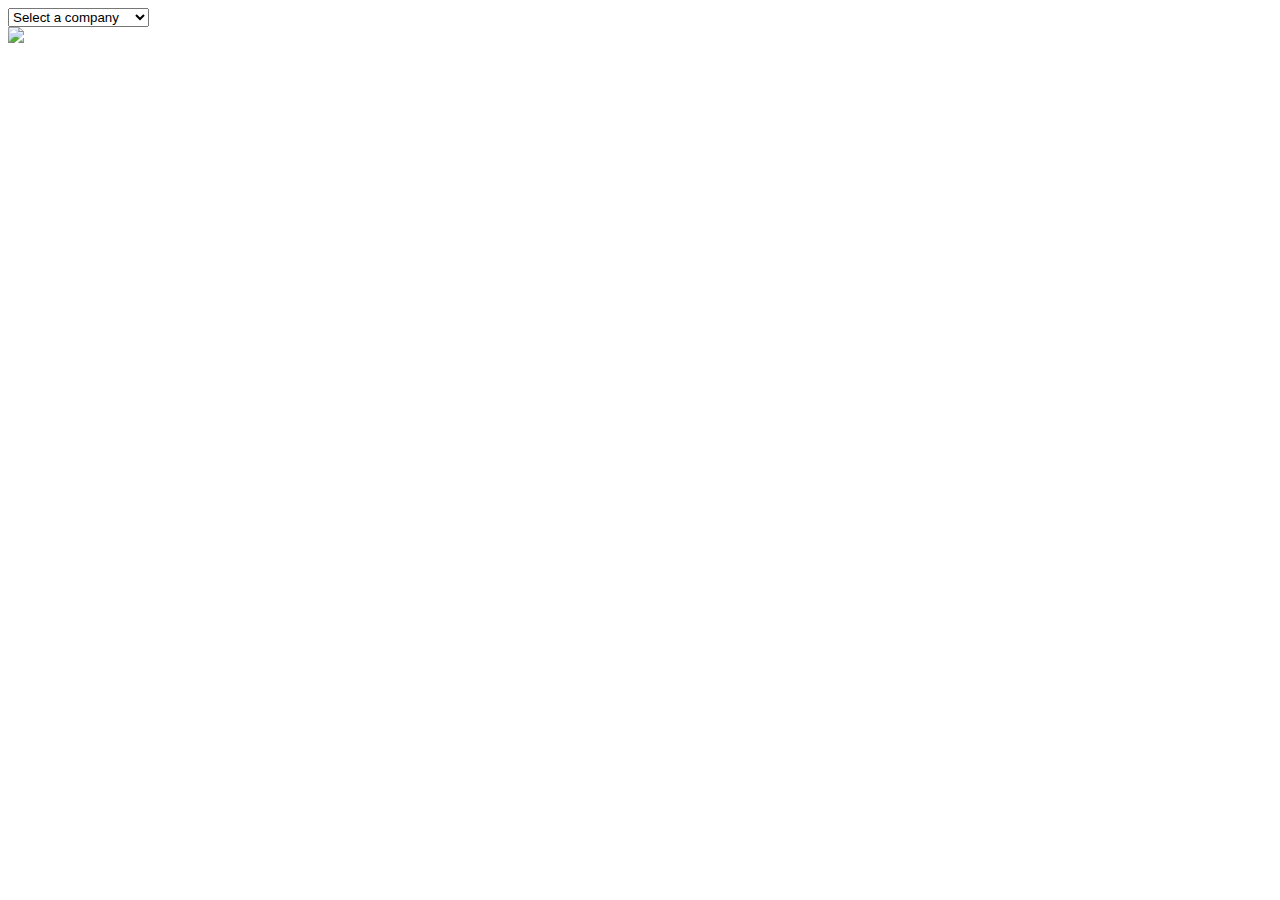
==== index.html @ 4367705d "bootstrap stuff removed." ====
<!DOCTYPE html>
<html lang="en">
  <head>
    <title>BloomBird</title>
    <meta charset="UTF-8">
    <link href="style.css" rel="stylesheet">
  </head>

  <body>
    <div id="background"></div>

    <div class="play">
      <div class="company-div">
        <select id="company" class="company-select">
          <option value="null">Select a company</option>
          <option value="AAPL UW Equity">APPLE INC</option>
          <option value="GOOGL UW Equity">GOOGLE INC</option>
          <option value="AMZN UW Equity">AMAZON.COM INC</option>
        </select>
      </div>
      <div class="play-button" id="submit"><img src="replay.png"></div>
    </div>

    <script src="jquery.min.js"></script>
    <script src="script.js"></script>
  </body>
</html>
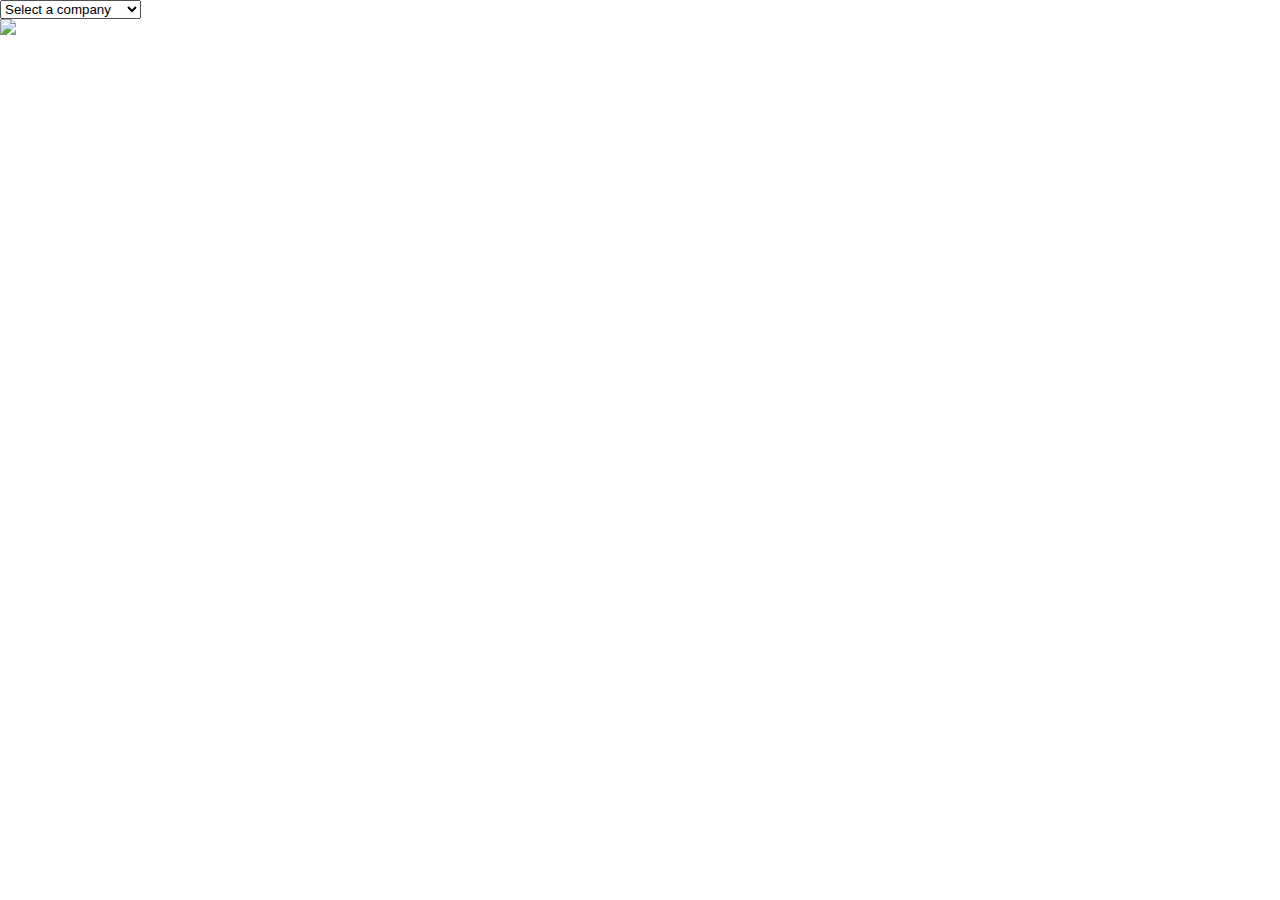
==== commit bfac6618: "finished them all!!! hell yeah..." ====
--- a/index.html
+++ b/index.html
@@ -3,6 +3,9 @@
   <head>
     <title>BloomBird</title>
     <meta charset="UTF-8">
+    <link href="css/reset.css" rel="stylesheet">
+    <link href="css/main.css" rel="stylesheet">
+    <link href = "css/main.css" rel = "stylesheet">
     <link href="style.css" rel="stylesheet">
   </head>
 
@@ -23,5 +26,7 @@
 
     <script src="jquery.min.js"></script>
     <script src="script.js"></script>
+      <script src="js/jquery.transit.min.js"></script>
+      <script src="js/buzz.min.js"></script>
   </body>
 </html>--- a/css/main.css
+++ b/css/main.css
@@ -0,0 +1,391 @@
+/*
+   Copyright 2014 Nebez Briefkani
+   floppybird - main.css
+   
+   Licensed under the Apache License, Version 2.0 (the "License");
+   you may not use this file except in compliance with the License.
+   You may obtain a copy of the License at
+
+       http://www.apache.org/licenses/LICENSE-2.0
+
+   Unless required by applicable law or agreed to in writing, software
+   distributed under the License is distributed on an "AS IS" BASIS,
+   WITHOUT WARRANTIES OR CONDITIONS OF ANY KIND, either express or implied.
+   See the License for the specific language governing permissions and
+   limitations under the License.
+*/
+
+@-webkit-keyframes animLand {
+   0% { background-position: 0px 0px; }
+   100% { background-position: -335px 0px; }
+}
+@-moz-keyframes animLand {
+   0% { background-position: 0px 0px; }
+   100% { background-position: -335px 0px; }
+}
+@-o-keyframes animLand {
+   0% { background-position: 0px 0px; }
+   100% { background-position: -335px 0px; }
+}
+@keyframes animLand {
+   0% { background-position: 0px 0px; }
+   100% { background-position: -335px 0px; }
+}
+
+@-webkit-keyframes animSky {
+   0% { background-position: 0px 100%; }
+   100% { background-position: -275px 100%; }
+}
+@-moz-keyframes animSky {
+   0% { background-position: 0px 100%; }
+   100% { background-position: -275px 100%; }
+}
+@-o-keyframes animSky {
+   0% { background-position: 0px 100%; }
+   100% { background-position: -275px 100%; }
+}
+@keyframes animSky {
+   0% { background-position: 0px 100%; }
+   100% { background-position: -275px 100%; }
+}
+
+@-webkit-keyframes animBird {
+   from { background-position: 0px 0px; }
+   to { background-position: 0px -96px; }
+}
+@-moz-keyframes animBird {
+   from { background-position: 0px 0px; }
+   to { background-position: 0px -96px; }
+}
+@-o-keyframes animBird {
+   from { background-position: 0px 0px; }
+   to { background-position: 0px -96px; }
+}
+@keyframes animBird {
+   from { background-position: 0px 0px; }
+   to { background-position: 0px -96px; }
+}
+
+@-webkit-keyframes animPipe {
+   0% { left: 900px; }
+   100% { left: -100px; }
+}
+@-moz-keyframes animPipe {
+   0% { left: 900px; }
+   100% { left: -100px; }
+}
+@-o-keyframes animPipe {
+   0% { left: 900px; }
+   100% { left: -100px; }
+}
+@keyframes animPipe {
+   0% { left: 900px; }
+   100% { left: -100px; }
+}
+
+@-webkit-keyframes animCeiling {
+   0% { background-position: 0px 0px; }
+   100% { background-position: -63px 0px; }
+}
+@-moz-keyframes animCeiling {
+   0% { background-position: 0px 0px; }
+   100% { background-position: -63px 0px; }
+}
+@-o-keyframes animCeiling {
+   0% { background-position: 0px 0px; }
+   100% { background-position: -63px 0px; }
+}
+@keyframes animCeiling {
+   0% { background-position: 0px 0px; }
+   100% { background-position: -63px 0px; }
+}
+
+
+*,
+*:before,
+*:after
+{
+   /* border box */
+   -moz-box-sizing: border-box;
+   -webkit-box-sizing: border-box;
+   box-sizing: border-box;
+   /* gpu acceleration */
+   -webkit-transition: translate3d(0,0,0);
+   /* select disable */
+   -webkit-touch-callout: none;
+   -webkit-user-select: none;
+   -khtml-user-select: none;
+   -moz-user-select: none;
+   -ms-user-select: none;
+   user-select: none;
+}
+
+html,
+body
+{
+   height: 100%;
+   overflow: hidden;
+   font-family: monospace;
+   font-size: 12px;
+   color: #fff;
+}
+
+#gamecontainer
+{
+   position: relative;
+   width: 100%;
+   height: 100%;
+   min-height: 525px;
+}
+
+/*
+Screen - Game
+*/
+#gamescreen
+{
+   position: absolute;
+   width: 100%;
+   height: 100%;
+}
+
+#sky
+{
+   position: absolute;
+   top: 0;
+   width: 100%;
+   height: 80%;
+   background-image: url('../assets/sky.png');
+   background-repeat: repeat-x;
+   background-position: 0px 100%;
+   background-color: #4ec0ca;
+   
+   -webkit-animation: animSky 7s linear infinite;
+   animation: animSky 7s linear infinite;
+}
+
+#flyarea
+{
+   position: absolute;
+   bottom: 0;
+   height: 420px;
+   width: 100%;
+}
+
+#ceiling
+{
+   position: absolute;
+   top: -16px;
+   height: 16px;
+   width: 100%;
+   background-image: url('../assets/ceiling.png');
+   background-repeat: repeat-x;
+   
+   -webkit-animation: animCeiling 481ms linear infinite;
+   animation: animCeiling 481ms linear infinite;
+}
+
+#land
+{
+   position: absolute;
+   bottom: 0;
+   width: 100%;
+   height: 20%;
+   background-image: url('../assets/land.png');
+   background-repeat: repeat-x;
+   background-position: 0px 0px;
+   background-color: #ded895;
+   
+   -webkit-animation: animLand 2516ms linear infinite;
+   animation: animLand 2516ms linear infinite;
+}
+
+#bigscore
+{
+   position: absolute;
+   top: 20px;
+   left: 150px;
+   z-index: 100;
+}
+
+#bigscore img
+{
+   display: inline-block;
+   padding: 1px;
+}
+
+#splash
+{
+   position: absolute;
+   opacity: 0;
+   top: 75px;
+   left: 65px;
+   width: 188px;
+   height: 170px;
+   background-image: url('../assets/splash.png');
+   background-repeat: no-repeat;
+}
+
+#scoreboard
+{
+   position: absolute;
+   display: none;
+   opacity: 0;
+   top: 64px;
+   left: 43px;
+   width: 236px;
+   height: 280px;
+   background-image: url('../assets/scoreboard.png');
+   background-repeat: no-repeat;
+   
+   z-index: 1000;
+}
+
+#medal
+{
+   position: absolute;
+   opacity: 0;
+   top: 114px;
+   left: 32px;
+   width: 44px;
+   height: 44px;
+}
+
+#currentscore
+{
+   position: absolute;
+   top: 105px;
+   left: 107px;
+   width: 104px;
+   height: 14px;
+   text-align: right;
+}
+
+#currentscore img
+{
+   padding-left: 2px;
+}
+
+#highscore
+{
+   position: absolute;
+   top: 147px;
+   left: 107px;
+   width: 104px;
+   height: 14px;
+   text-align: right;
+}
+
+#highscore img
+{
+   padding-left: 2px;
+}
+
+#replay
+{
+   position: absolute;
+   opacity: 0;
+   top: 205px;
+   left: 61px;
+   height: 115px;
+   width: 70px;
+   cursor: pointer;
+}
+
+.boundingbox
+{
+   position: absolute;
+   display: none;
+   top: 0;
+   left: 0;
+   width: 0;
+   height: 0;
+   border: 1px solid red;
+}
+
+#player
+{
+   left: 60px;
+   top: 200px;
+}
+
+.bird
+{
+   position: absolute;
+   width: 34px;
+   height: 24px;
+   background-image: url('../assets/bird.png');
+   
+   -webkit-animation: animBird 300ms steps(4) infinite;
+   animation: animBird 300ms steps(4) infinite;
+}
+
+.pipe
+{
+   position: absolute;
+   left: -100px;
+   width: 52px;
+   height: 100%;
+   z-index: 10;
+   
+   -webkit-animation: animPipe 7500ms linear;
+   animation: animPipe 7500ms linear;
+}
+
+.pipe_upper
+{
+   position: absolute;
+   top: 0;
+   width: 52px;
+  /* background-image: url('../assets/pipe.png');
+   background-repeat: repeat-y;
+   background-position: center;*/
+}
+
+.pipe_upper:after
+{
+   content: "";
+   position: absolute;
+   bottom: 0;
+   width: 52px;
+   height: 26px;
+   /*background-image: url('../assets/pipe-down.png');*/
+}
+
+.pipe_lower
+{
+   position: absolute;
+   bottom: 0;
+   width: 52px;
+   background-image: url('../assets/pipe.png');
+   background-repeat: repeat-y;
+   background-position: center;
+}
+
+.pipe_lower:after
+{
+   content: "";
+   position: absolute;
+   top: 0;
+   width: 52px;
+   height: 26px;
+   background-image: url('../assets/pipe-up.png');
+}
+
+#footer
+{
+   position: absolute;
+   bottom: 3px;
+   left: 3px;
+}
+
+#footer a,
+#footer a:link,
+#footer a:visited,
+#footer a:hover,
+#footer a:active
+{
+   display: block;
+   padding: 2px;
+   text-decoration: none;
+   color: #fff;
+}--- a/css/main.css
+++ b/css/main.css
@@ -0,0 +1,391 @@
+/*
+   Copyright 2014 Nebez Briefkani
+   floppybird - main.css
+   
+   Licensed under the Apache License, Version 2.0 (the "License");
+   you may not use this file except in compliance with the License.
+   You may obtain a copy of the License at
+
+       http://www.apache.org/licenses/LICENSE-2.0
+
+   Unless required by applicable law or agreed to in writing, software
+   distributed under the License is distributed on an "AS IS" BASIS,
+   WITHOUT WARRANTIES OR CONDITIONS OF ANY KIND, either express or implied.
+   See the License for the specific language governing permissions and
+   limitations under the License.
+*/
+
+@-webkit-keyframes animLand {
+   0% { background-position: 0px 0px; }
+   100% { background-position: -335px 0px; }
+}
+@-moz-keyframes animLand {
+   0% { background-position: 0px 0px; }
+   100% { background-position: -335px 0px; }
+}
+@-o-keyframes animLand {
+   0% { background-position: 0px 0px; }
+   100% { background-position: -335px 0px; }
+}
+@keyframes animLand {
+   0% { background-position: 0px 0px; }
+   100% { background-position: -335px 0px; }
+}
+
+@-webkit-keyframes animSky {
+   0% { background-position: 0px 100%; }
+   100% { background-position: -275px 100%; }
+}
+@-moz-keyframes animSky {
+   0% { background-position: 0px 100%; }
+   100% { background-position: -275px 100%; }
+}
+@-o-keyframes animSky {
+   0% { background-position: 0px 100%; }
+   100% { background-position: -275px 100%; }
+}
+@keyframes animSky {
+   0% { background-position: 0px 100%; }
+   100% { background-position: -275px 100%; }
+}
+
+@-webkit-keyframes animBird {
+   from { background-position: 0px 0px; }
+   to { background-position: 0px -96px; }
+}
+@-moz-keyframes animBird {
+   from { background-position: 0px 0px; }
+   to { background-position: 0px -96px; }
+}
+@-o-keyframes animBird {
+   from { background-position: 0px 0px; }
+   to { background-position: 0px -96px; }
+}
+@keyframes animBird {
+   from { background-position: 0px 0px; }
+   to { background-position: 0px -96px; }
+}
+
+@-webkit-keyframes animPipe {
+   0% { left: 900px; }
+   100% { left: -100px; }
+}
+@-moz-keyframes animPipe {
+   0% { left: 900px; }
+   100% { left: -100px; }
+}
+@-o-keyframes animPipe {
+   0% { left: 900px; }
+   100% { left: -100px; }
+}
+@keyframes animPipe {
+   0% { left: 900px; }
+   100% { left: -100px; }
+}
+
+@-webkit-keyframes animCeiling {
+   0% { background-position: 0px 0px; }
+   100% { background-position: -63px 0px; }
+}
+@-moz-keyframes animCeiling {
+   0% { background-position: 0px 0px; }
+   100% { background-position: -63px 0px; }
+}
+@-o-keyframes animCeiling {
+   0% { background-position: 0px 0px; }
+   100% { background-position: -63px 0px; }
+}
+@keyframes animCeiling {
+   0% { background-position: 0px 0px; }
+   100% { background-position: -63px 0px; }
+}
+
+
+*,
+*:before,
+*:after
+{
+   /* border box */
+   -moz-box-sizing: border-box;
+   -webkit-box-sizing: border-box;
+   box-sizing: border-box;
+   /* gpu acceleration */
+   -webkit-transition: translate3d(0,0,0);
+   /* select disable */
+   -webkit-touch-callout: none;
+   -webkit-user-select: none;
+   -khtml-user-select: none;
+   -moz-user-select: none;
+   -ms-user-select: none;
+   user-select: none;
+}
+
+html,
+body
+{
+   height: 100%;
+   overflow: hidden;
+   font-family: monospace;
+   font-size: 12px;
+   color: #fff;
+}
+
+#gamecontainer
+{
+   position: relative;
+   width: 100%;
+   height: 100%;
+   min-height: 525px;
+}
+
+/*
+Screen - Game
+*/
+#gamescreen
+{
+   position: absolute;
+   width: 100%;
+   height: 100%;
+}
+
+#sky
+{
+   position: absolute;
+   top: 0;
+   width: 100%;
+   height: 80%;
+   background-image: url('../assets/sky.png');
+   background-repeat: repeat-x;
+   background-position: 0px 100%;
+   background-color: #4ec0ca;
+   
+   -webkit-animation: animSky 7s linear infinite;
+   animation: animSky 7s linear infinite;
+}
+
+#flyarea
+{
+   position: absolute;
+   bottom: 0;
+   height: 420px;
+   width: 100%;
+}
+
+#ceiling
+{
+   position: absolute;
+   top: -16px;
+   height: 16px;
+   width: 100%;
+   background-image: url('../assets/ceiling.png');
+   background-repeat: repeat-x;
+   
+   -webkit-animation: animCeiling 481ms linear infinite;
+   animation: animCeiling 481ms linear infinite;
+}
+
+#land
+{
+   position: absolute;
+   bottom: 0;
+   width: 100%;
+   height: 20%;
+   background-image: url('../assets/land.png');
+   background-repeat: repeat-x;
+   background-position: 0px 0px;
+   background-color: #ded895;
+   
+   -webkit-animation: animLand 2516ms linear infinite;
+   animation: animLand 2516ms linear infinite;
+}
+
+#bigscore
+{
+   position: absolute;
+   top: 20px;
+   left: 150px;
+   z-index: 100;
+}
+
+#bigscore img
+{
+   display: inline-block;
+   padding: 1px;
+}
+
+#splash
+{
+   position: absolute;
+   opacity: 0;
+   top: 75px;
+   left: 65px;
+   width: 188px;
+   height: 170px;
+   background-image: url('../assets/splash.png');
+   background-repeat: no-repeat;
+}
+
+#scoreboard
+{
+   position: absolute;
+   display: none;
+   opacity: 0;
+   top: 64px;
+   left: 43px;
+   width: 236px;
+   height: 280px;
+   background-image: url('../assets/scoreboard.png');
+   background-repeat: no-repeat;
+   
+   z-index: 1000;
+}
+
+#medal
+{
+   position: absolute;
+   opacity: 0;
+   top: 114px;
+   left: 32px;
+   width: 44px;
+   height: 44px;
+}
+
+#currentscore
+{
+   position: absolute;
+   top: 105px;
+   left: 107px;
+   width: 104px;
+   height: 14px;
+   text-align: right;
+}
+
+#currentscore img
+{
+   padding-left: 2px;
+}
+
+#highscore
+{
+   position: absolute;
+   top: 147px;
+   left: 107px;
+   width: 104px;
+   height: 14px;
+   text-align: right;
+}
+
+#highscore img
+{
+   padding-left: 2px;
+}
+
+#replay
+{
+   position: absolute;
+   opacity: 0;
+   top: 205px;
+   left: 61px;
+   height: 115px;
+   width: 70px;
+   cursor: pointer;
+}
+
+.boundingbox
+{
+   position: absolute;
+   display: none;
+   top: 0;
+   left: 0;
+   width: 0;
+   height: 0;
+   border: 1px solid red;
+}
+
+#player
+{
+   left: 60px;
+   top: 200px;
+}
+
+.bird
+{
+   position: absolute;
+   width: 34px;
+   height: 24px;
+   background-image: url('../assets/bird.png');
+   
+   -webkit-animation: animBird 300ms steps(4) infinite;
+   animation: animBird 300ms steps(4) infinite;
+}
+
+.pipe
+{
+   position: absolute;
+   left: -100px;
+   width: 52px;
+   height: 100%;
+   z-index: 10;
+   
+   -webkit-animation: animPipe 7500ms linear;
+   animation: animPipe 7500ms linear;
+}
+
+.pipe_upper
+{
+   position: absolute;
+   top: 0;
+   width: 52px;
+  /* background-image: url('../assets/pipe.png');
+   background-repeat: repeat-y;
+   background-position: center;*/
+}
+
+.pipe_upper:after
+{
+   content: "";
+   position: absolute;
+   bottom: 0;
+   width: 52px;
+   height: 26px;
+   /*background-image: url('../assets/pipe-down.png');*/
+}
+
+.pipe_lower
+{
+   position: absolute;
+   bottom: 0;
+   width: 52px;
+   background-image: url('../assets/pipe.png');
+   background-repeat: repeat-y;
+   background-position: center;
+}
+
+.pipe_lower:after
+{
+   content: "";
+   position: absolute;
+   top: 0;
+   width: 52px;
+   height: 26px;
+   background-image: url('../assets/pipe-up.png');
+}
+
+#footer
+{
+   position: absolute;
+   bottom: 3px;
+   left: 3px;
+}
+
+#footer a,
+#footer a:link,
+#footer a:visited,
+#footer a:hover,
+#footer a:active
+{
+   display: block;
+   padding: 2px;
+   text-decoration: none;
+   color: #fff;
+}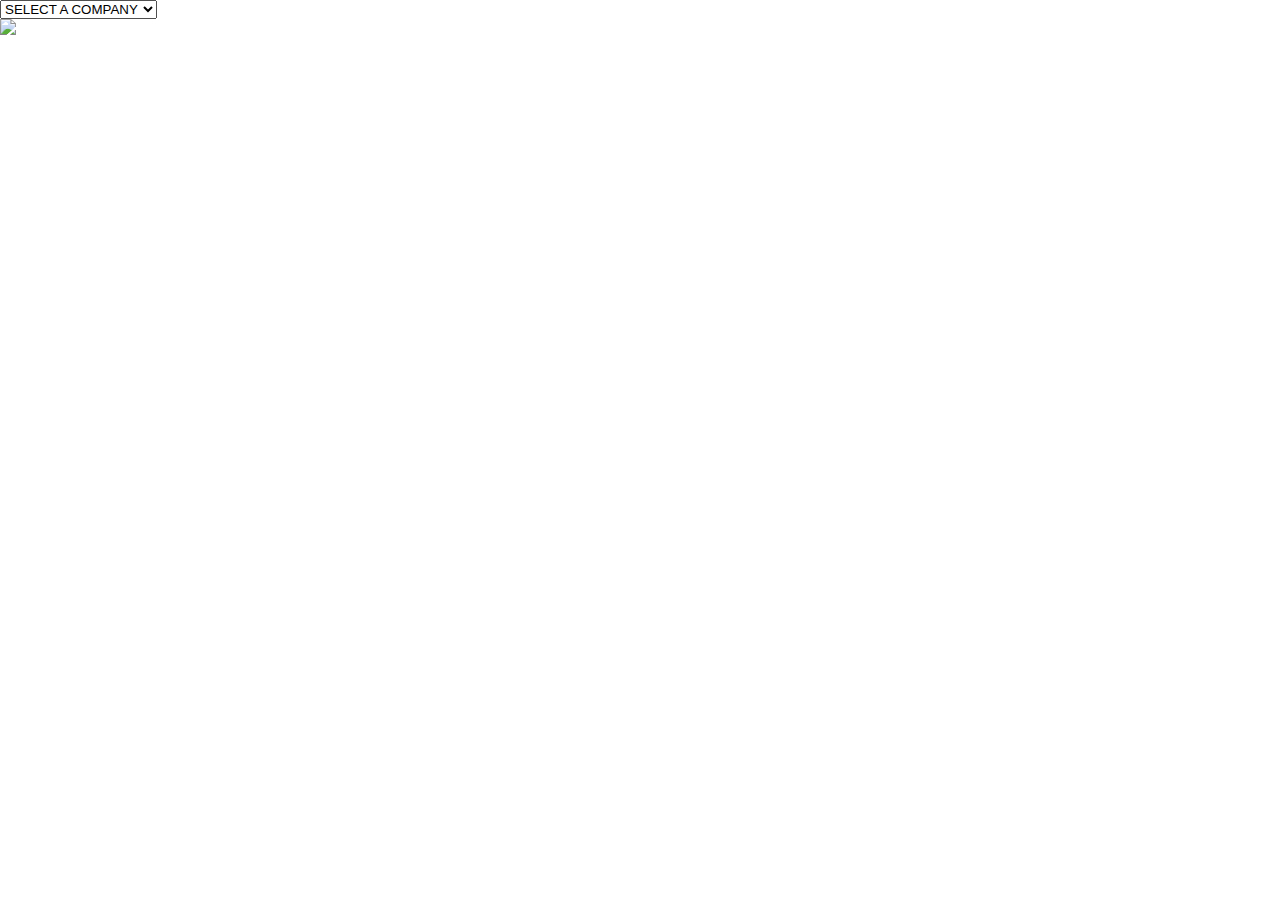
==== commit e2f37d9d: "asdasd" ====
--- a/index.html
+++ b/index.html
@@ -15,10 +15,12 @@
     <div class="play">
       <div class="company-div">
         <select id="company" class="company-select">
-          <option value="null">Select a company</option>
+          <option value="null">SELECT A COMPANY</option>
           <option value="AAPL UW Equity">APPLE INC</option>
           <option value="GOOGL UW Equity">GOOGLE INC</option>
           <option value="AMZN UW Equity">AMAZON.COM INC</option>
+          <option value="IBM UN Equity">IBM</option>
+          <option value="ADSK UW Equity">AUTODESK INC</option>
         </select>
       </div>
       <div class="play-button" id="submit"><img src="replay.png"></div>
